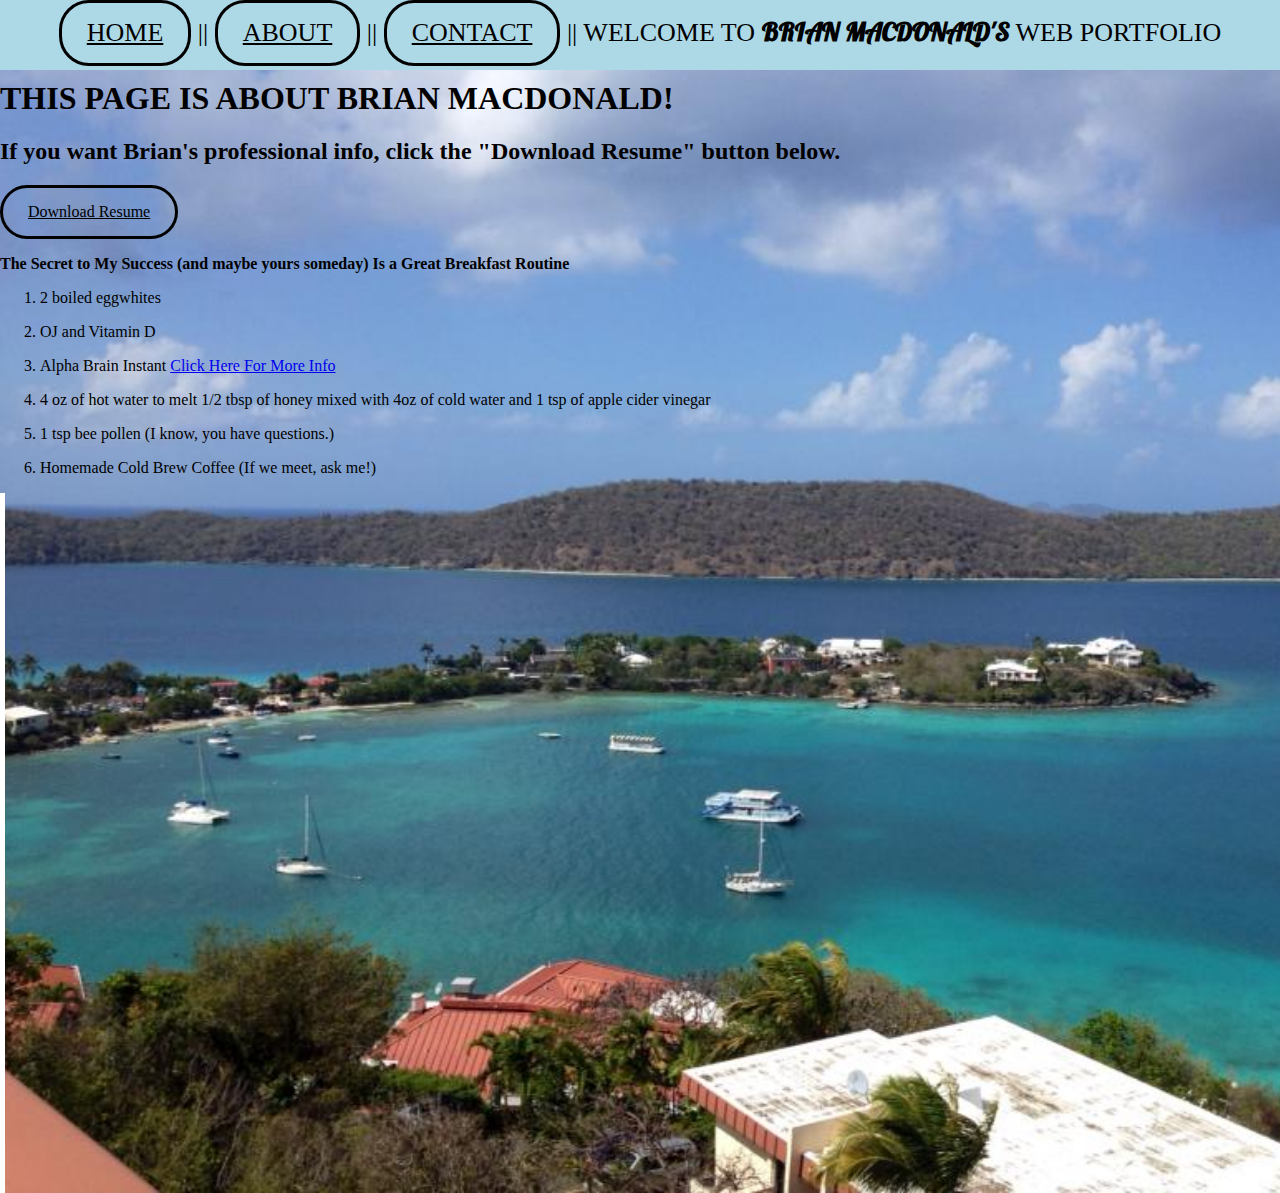
==== zzAbout.html @ 32fc81a8 "initial commit" ====
<!DOCTYPE html>
<html>

  <head>
<link href="https://fonts.googleapis.com/css?family=Lobster" rel="stylesheet">
    <meta charset="utf-8">

    <title>ABOUT</title>

    <link rel="stylesheet" href="css/style.css">
    <link rel="stylesheet" href="css\style2.css">
    <link rel="stylesheet" href="css\ordered_list.css">

  </head>

  <body>
<span class="header"><a class="btn-rounded-white" href="zhome.html">HOME </a>  ||  <a class="btn-rounded-white" href="zzAbout.html">ABOUT</a>  ||  <a class="btn-rounded-white" href="zzContact.html">CONTACT</a> || WELCOME TO <b>BRIAN MACDONALD'S</b> WEB PORTFOLIO</span>

    <h1>THIS PAGE IS ABOUT BRIAN MACDONALD!</h1>
    <h2>If you want Brian's professional info, click the "Download Resume" button below.</h2>

    <a href="C:\Users\Brian\Mac\Documents\Laptop files\Grand Circus\MacDonald Portfolio\Brian_MacDonald_Resume.pdf" download="C:\Users\Brian\Mac\Documents\Laptop files\Grand Circus\MacDonald Portfolio\Brian_MacDonald_Resume.pdf" class="btn-rounded-white">Download Resume</a>


    <p style="font-weight: bold;">The Secret to My Success (and maybe yours someday) Is a Great Breakfast Routine</p>
    <ol class="olstyle">
      <li><p>2 boiled eggwhites</p></li>
      <li><p>OJ and Vitamin D</p></li>
      <li><p>Alpha Brain Instant <a href="https://www.onnit.com/alpha-brain-instant/">Click Here For More Info</a></p></li>
      <li><p>4 oz of hot water to melt 1/2 tbsp of honey mixed
      with 4oz of cold water and 1 tsp of apple cider vinegar </p></li>
      <li><p>1 tsp bee pollen (I know, you have questions.)</p></li>
      <li><p>Homemade Cold Brew Coffee (If we meet, ask me!)</p></li>
    </ol>

<div style="height: 700px; background: white; width: 5px;> </div>"

  </body>

</html>
---- css/style.css ----
.float-left {
  float: left;
  margin: 0 10px 10px 0; }

.float-right {
  float: right;
  margin: 0 0 10px 10px; }

.clear {
  clear: both; }

div.polaroid {
  width: 100%;
  background-color: white;
  box-shadow: 0 4px 8px 0 rgba(0, 0, 0, 0.2), 0 6px 20px 0 rgba(0, 0, 0, 0.19);
  margin-bottom: 25px; }

div.container {
  text-align: center;
  padding: 10px 20px; }

.header {
  background: lightblue;
  text-align: center;
  position: fixed;
  top: 0px;
  left: 0px;
  right: 0px;
  height: 70px;
  font-size: 26px; }

h1 {
  margin-top: 80px; }

/*# sourceMappingURL=style.css.map */
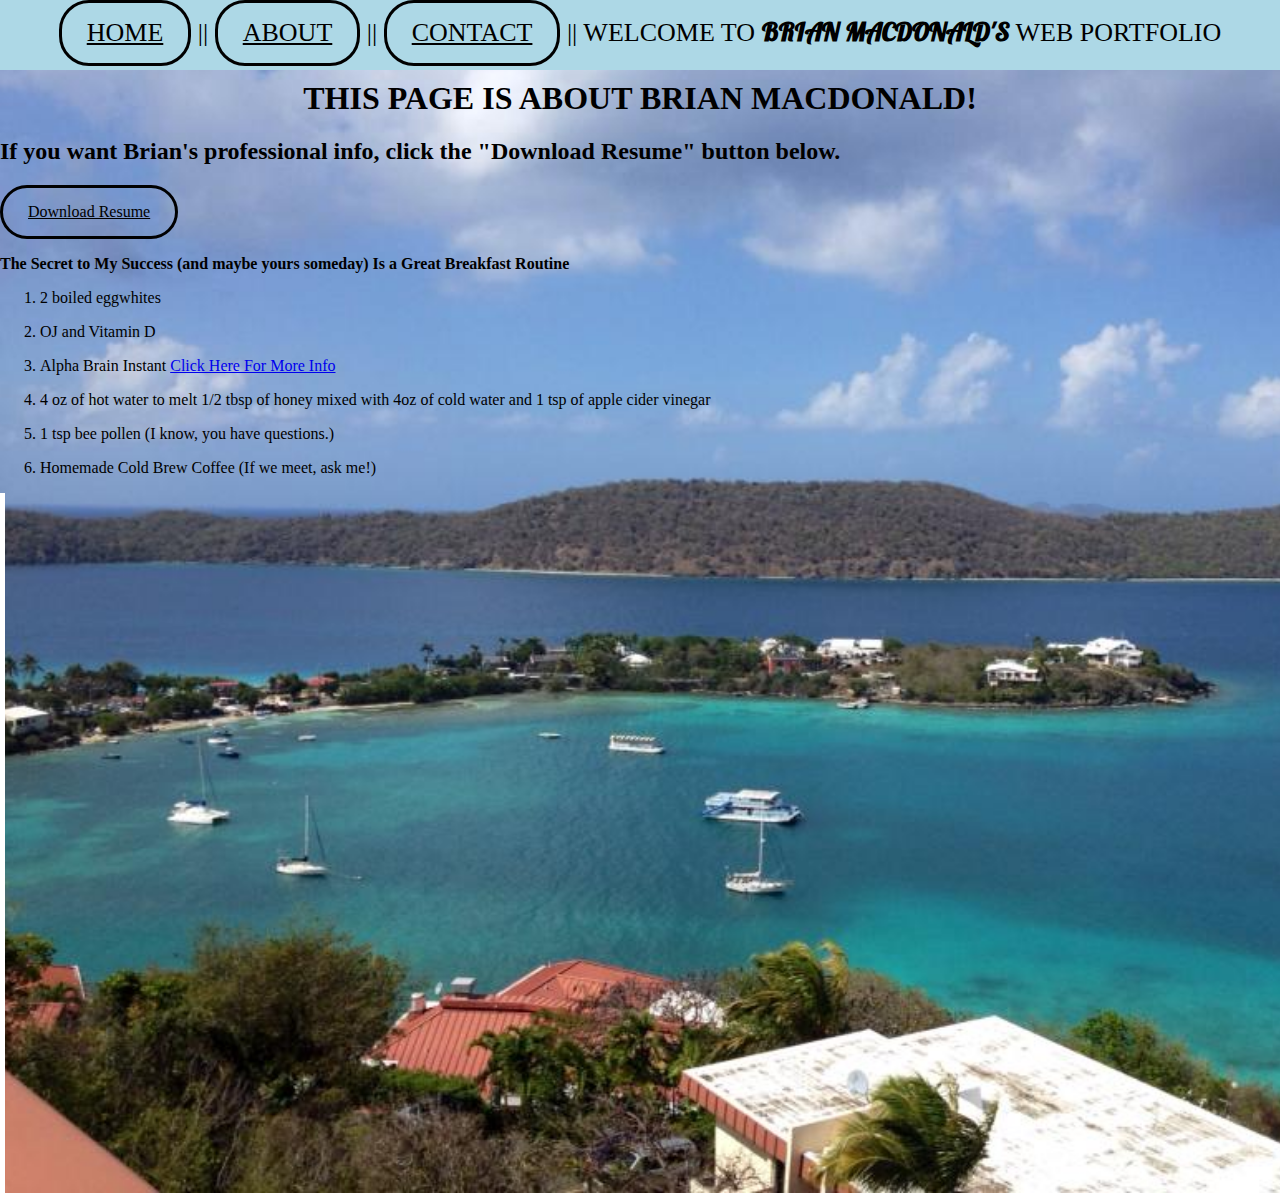
==== commit b803ad42: "Update zzAbout.html" ====
--- a/zzAbout.html
+++ b/zzAbout.html
@@ -9,14 +9,14 @@
 
     <link rel="stylesheet" href="css/style.css">
     <link rel="stylesheet" href="css\style2.css">
-    <link rel="stylesheet" href="css\ordered_list.css">
+
 
   </head>
 
   <body>
-<span class="header"><a class="btn-rounded-white" href="zhome.html">HOME </a>  ||  <a class="btn-rounded-white" href="zzAbout.html">ABOUT</a>  ||  <a class="btn-rounded-white" href="zzContact.html">CONTACT</a> || WELCOME TO <b>BRIAN MACDONALD'S</b> WEB PORTFOLIO</span>
+<div class="header"><a class="btn-rounded-white" href="index.html">HOME </a>  ||  <a class="btn-rounded-white" href="zzAbout.html">ABOUT</a>  ||  <a class="btn-rounded-white" href="zzContact.html">CONTACT</a> || WELCOME TO <b>BRIAN MACDONALD'S</b> WEB PORTFOLIO</div>
 
-    <h1>THIS PAGE IS ABOUT BRIAN MACDONALD!</h1>
+    <h1 style="text-align: center;">THIS PAGE IS ABOUT BRIAN MACDONALD!</h1>
     <h2>If you want Brian's professional info, click the "Download Resume" button below.</h2>
 
     <a href="C:\Users\Brian\Mac\Documents\Laptop files\Grand Circus\MacDonald Portfolio\Brian_MacDonald_Resume.pdf" download="C:\Users\Brian\Mac\Documents\Laptop files\Grand Circus\MacDonald Portfolio\Brian_MacDonald_Resume.pdf" class="btn-rounded-white">Download Resume</a>
@@ -33,8 +33,9 @@
       <li><p>Homemade Cold Brew Coffee (If we meet, ask me!)</p></li>
     </ol>
 
-<div style="height: 700px; background: white; width: 5px;> </div>"
+<div style="height: 700px; background: white; width: 5px;"> </div>
 
   </body>
 
 </html>
+
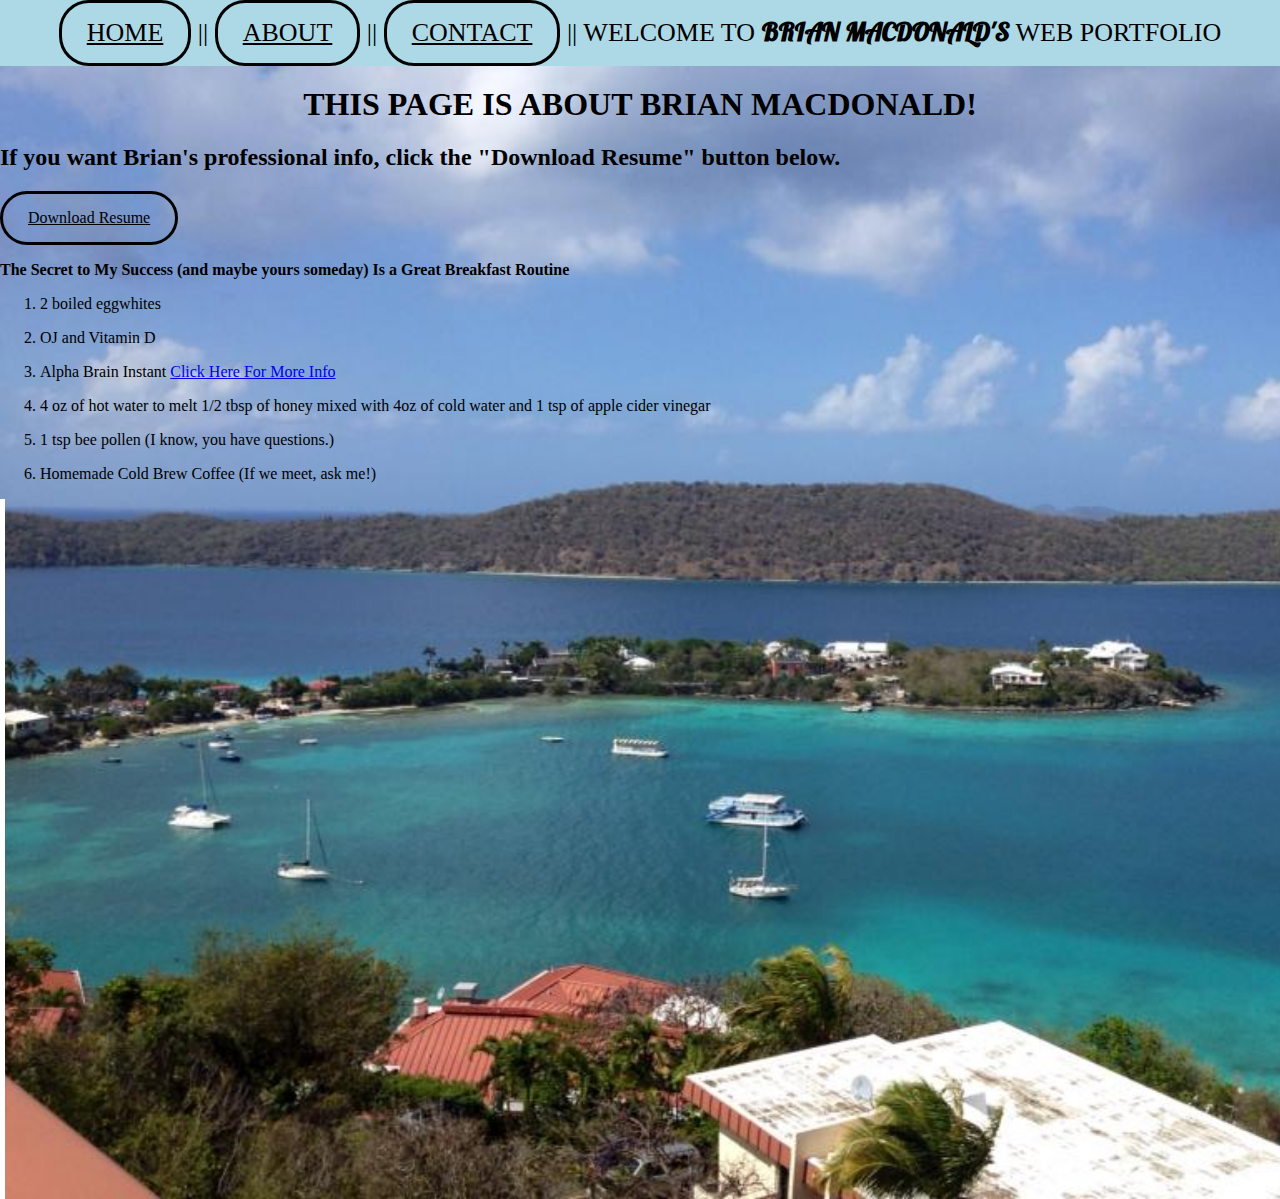
==== commit a3517fb4: "Update zzAbout.html" ====
--- a/zzAbout.html
+++ b/zzAbout.html
@@ -19,7 +19,7 @@
     <h1 style="text-align: center;">THIS PAGE IS ABOUT BRIAN MACDONALD!</h1>
     <h2>If you want Brian's professional info, click the "Download Resume" button below.</h2>
 
-    <a href="C:\Users\Brian\Mac\Documents\Laptop files\Grand Circus\MacDonald Portfolio\Brian_MacDonald_Resume.pdf" download="C:\Users\Brian\Mac\Documents\Laptop files\Grand Circus\MacDonald Portfolio\Brian_MacDonald_Resume.pdf" class="btn-rounded-white">Download Resume</a>
+    <a href="MacDonaldPortfolio/Brian_MacDonald_Resume.pdf" download="MacDonaldPortfolio/Brian_MacDonald_Resume.pdf" class="btn-rounded-white">Download Resume</a>
 
 
     <p style="font-weight: bold;">The Secret to My Success (and maybe yours someday) Is a Great Breakfast Routine</p>
--- a/css/style.css
+++ b/css/style.css
@@ -22,14 +22,14 @@
 .header {
   background: lightblue;
   text-align: center;
-  position: fixed;
+  /*position: fixed;
   top: 0px;
   left: 0px;
   right: 0px;
-  height: 70px;
+  height: 70px;*/
   font-size: 26px; }
 
 h1 {
-  margin-top: 80px; }
+  margin-top: 20px; }
 
 /*# sourceMappingURL=style.css.map */
